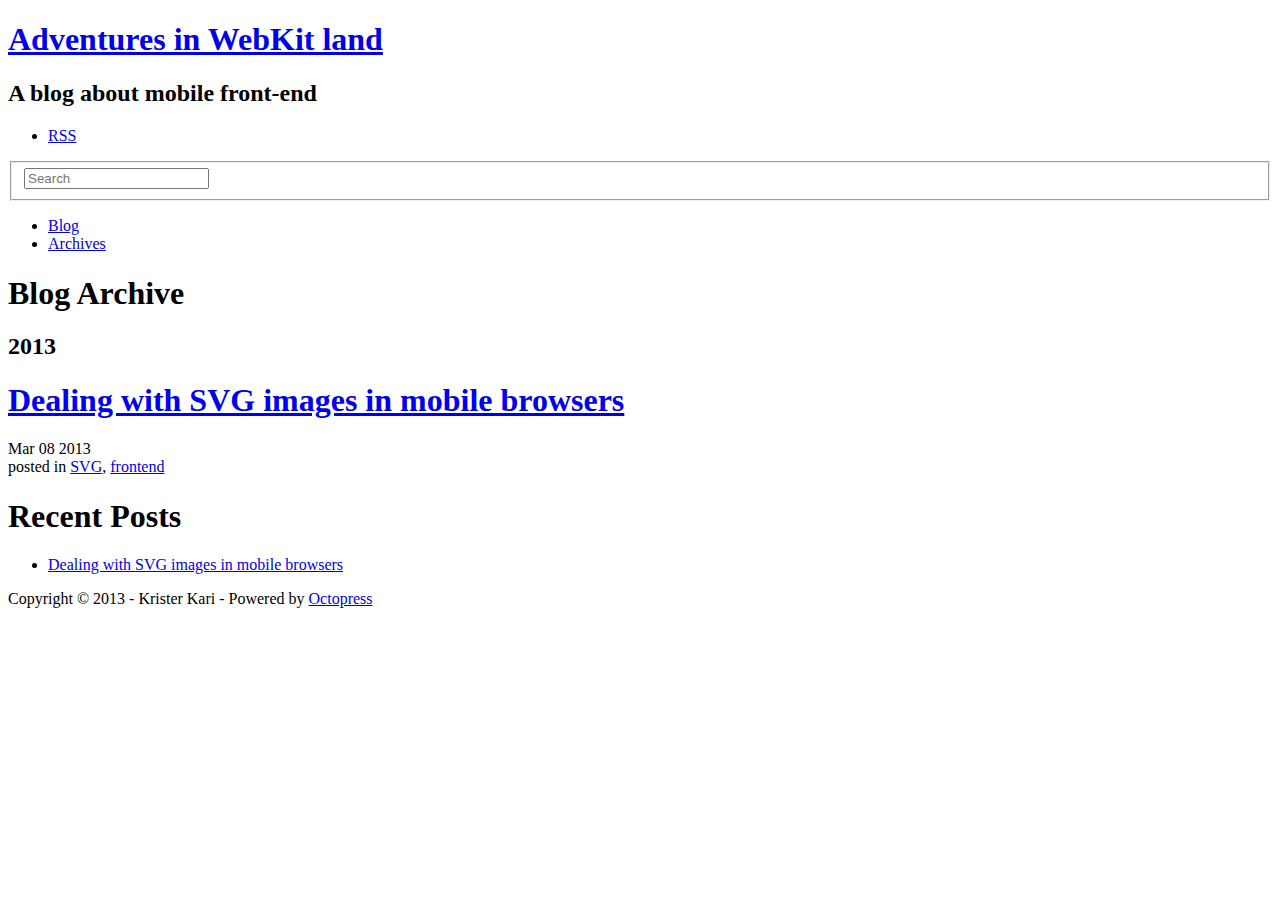
==== blog/archives/index.html @ 77155832 "Site updated at 2013-03-08 06:47:47 UTC" ====
<!DOCTYPE html>
<!--[if IEMobile 7 ]><html class="no-js iem7"><![endif]-->
<!--[if lt IE 9]><html class="no-js lte-ie8"><![endif]-->
<!--[if (gt IE 8)|(gt IEMobile 7)|!(IEMobile)|!(IE)]><!--><html class="no-js" lang="en"><!--<![endif]-->
<head>
  <meta charset="utf-8">
  <title>Blog Archive - Adventures in WebKit land</title>
  <meta name="author" content="Krister Kari">

  
  <meta name="description" content="Blog Archive 2013 Dealing with SVG images in mobile browsers
Mar 08 2013 posted in SVG, frontend Recent Posts Dealing with SVG images in mobile &hellip;">
  

  <!-- http://t.co/dKP3o1e -->
  <meta name="HandheldFriendly" content="True">
  <meta name="MobileOptimized" content="320">
  <meta name="viewport" content="width=device-width, initial-scale=1">

  
  <link rel="canonical" href="http://kristerkari.github.com/adventures-in-webkit-land/blog/archives/">
  <link href="/Adventures-in-WebKit-land/favicon.png" rel="icon">
  <link href="/Adventures-in-WebKit-land/stylesheets/screen.css" media="screen, projection" rel="stylesheet" type="text/css">
  <script src="/Adventures-in-WebKit-land/javascripts/modernizr-2.0.js"></script>
  <script src="http://ajax.googleapis.com/ajax/libs/jquery/1.9.1/jquery.min.js"></script>
  <script src="/Adventures-in-WebKit-land/javascripts/ender.js"></script>
  <script src="/Adventures-in-WebKit-land/javascripts/octopress.js" type="text/javascript"></script>
  <script src="/Adventures-in-WebKit-land/javascripts/highcharts.js"></script>
  <link href="/Adventures-in-WebKit-land/atom.xml" rel="alternate" title="Adventures in WebKit land" type="application/atom+xml">
  <!--Fonts from Google"s Web font directory at http://google.com/webfonts -->
<link href="http://fonts.googleapis.com/css?family=PT+Serif:regular,italic,bold,bolditalic" rel="stylesheet" type="text/css">
<link href="http://fonts.googleapis.com/css?family=PT+Sans:regular,italic,bold,bolditalic" rel="stylesheet" type="text/css">

  

</head>

<body   >
  <header role="banner"><hgroup>
  <h1><a href="/Adventures-in-WebKit-land/">Adventures in WebKit land</a></h1>
  
    <h2>A blog about mobile front-end</h2>
  
</hgroup>

</header>
  <nav role="navigation"><ul class="subscription" data-subscription="rss">
  <li><a href="/Adventures-in-WebKit-land/atom.xml" rel="subscribe-rss" title="subscribe via RSS">RSS</a></li>
  
</ul>
  
<form action="http://google.com/search" method="get">
  <fieldset role="search">
    <input type="hidden" name="q" value="site:kristerkari.github.com/adventures-in-webkit-land" />
    <input class="search" type="text" name="q" results="0" placeholder="Search"/>
  </fieldset>
</form>
  
<ul class="main-navigation">
  <li><a href="/Adventures-in-WebKit-land/">Blog</a></li>
  <li><a href="/Adventures-in-WebKit-land/blog/archives">Archives</a></li>
</ul>

</nav>
  <div id="main">
    <div id="content">
      <div>
<article role="article">
  
  <header>
    <h1 class="entry-title">Blog Archive</h1>
    
  </header>
  
  <div id="blog-archives">



  
  <h2>2013</h2>

<article>
  
<h1><a href="/Adventures-in-WebKit-land/blog/2013/03/08/dealing-with-svg-images-in-mobile-browsers/">Dealing with SVG images in mobile browsers</a></h1>
<time datetime="2013-03-08T08:02:00+02:00" pubdate><span class='month'>Mar</span> <span class='day'>08</span> <span class='year'>2013</span></time>

<footer>
  <span class="categories">posted in <a class='category' href='/Adventures-in-WebKit-land/blog/categories/svg/'>SVG</a>, <a class='category' href='/Adventures-in-WebKit-land/blog/categories/frontend/'>frontend</a></span>
</footer>


</article>

</div>

  
</article>

</div>

<aside class="sidebar">
  
    <section>
  <h1>Recent Posts</h1>
  <ul id="recent_posts">
    
      <li class="post">
        <a href="/Adventures-in-WebKit-land/blog/2013/03/08/dealing-with-svg-images-in-mobile-browsers/">Dealing with SVG images in mobile browsers</a>
      </li>
    
  </ul>
</section>






  
</aside>


    </div>
  </div>
  <footer role="contentinfo"><p>
  Copyright &copy; 2013 - Krister Kari -
  <span class="credit">Powered by <a href="http://octopress.org">Octopress</a></span>
</p>

</footer>
  







  <script type="text/javascript">
    (function(){
      var twitterWidgets = document.createElement('script');
      twitterWidgets.type = 'text/javascript';
      twitterWidgets.async = true;
      twitterWidgets.src = 'http://platform.twitter.com/widgets.js';
      document.getElementsByTagName('head')[0].appendChild(twitterWidgets);
    })();
  </script>





</body>
</html>
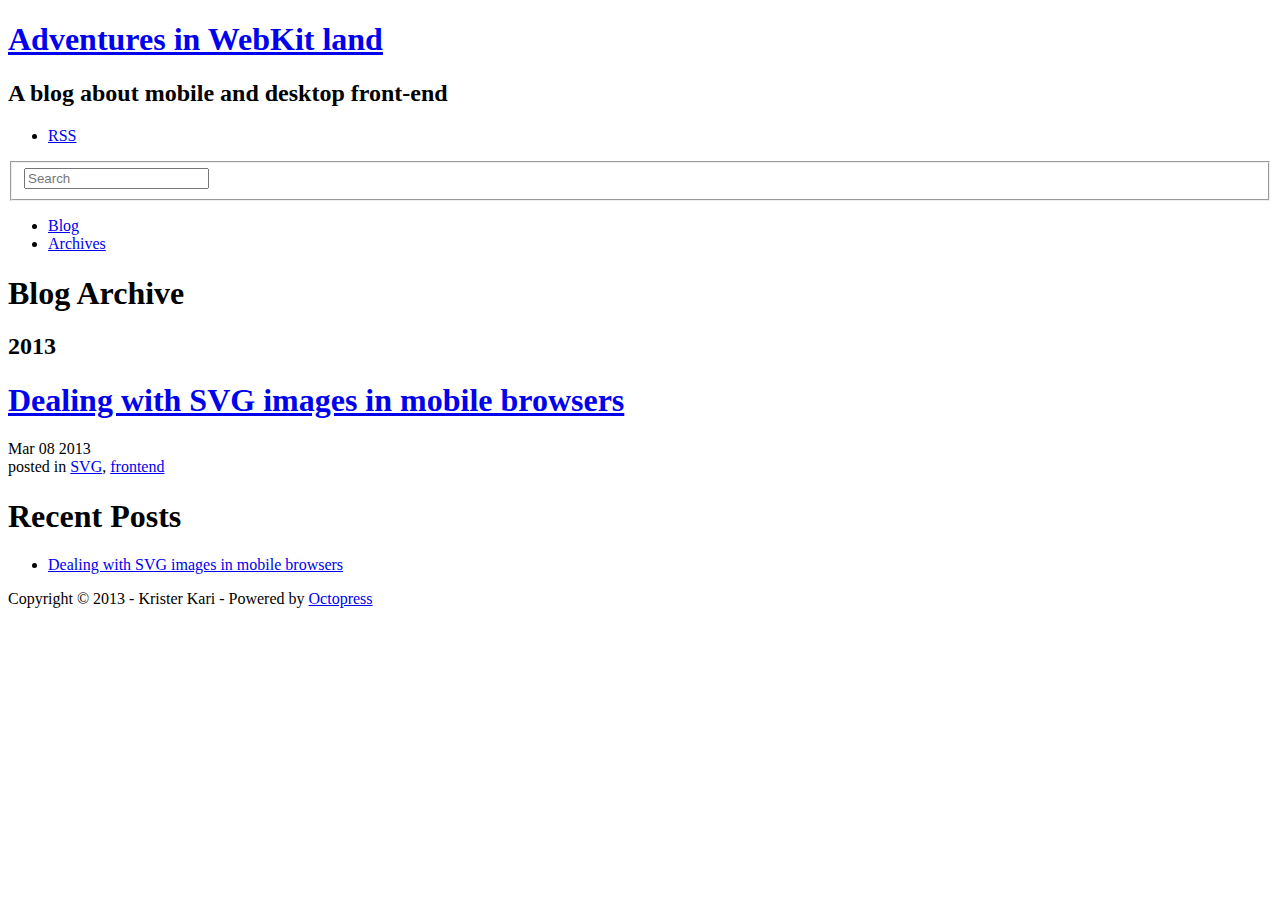
==== commit cbecbbea: "Site updated at 2013-08-30 06:08:42 UTC" ====
--- a/blog/archives/index.html
+++ b/blog/archives/index.html
@@ -20,14 +20,14 @@
 
   
   <link rel="canonical" href="http://kristerkari.github.com/adventures-in-webkit-land/blog/archives/">
-  <link href="/Adventures-in-WebKit-land/favicon.png" rel="icon">
-  <link href="/Adventures-in-WebKit-land/stylesheets/screen.css" media="screen, projection" rel="stylesheet" type="text/css">
-  <script src="/Adventures-in-WebKit-land/javascripts/modernizr-2.0.js"></script>
+  <link href="/adventures-in-webkit-land/favicon.png" rel="icon">
+  <link href="/adventures-in-webkit-land/stylesheets/screen.css" media="screen, projection" rel="stylesheet" type="text/css">
+  <script src="/adventures-in-webkit-land/javascripts/modernizr-2.0.js"></script>
   <script src="http://ajax.googleapis.com/ajax/libs/jquery/1.9.1/jquery.min.js"></script>
-  <script src="/Adventures-in-WebKit-land/javascripts/ender.js"></script>
-  <script src="/Adventures-in-WebKit-land/javascripts/octopress.js" type="text/javascript"></script>
-  <script src="/Adventures-in-WebKit-land/javascripts/highcharts.js"></script>
-  <link href="/Adventures-in-WebKit-land/atom.xml" rel="alternate" title="Adventures in WebKit land" type="application/atom+xml">
+  <script src="/adventures-in-webkit-land/javascripts/ender.js"></script>
+  <script src="/adventures-in-webkit-land/javascripts/octopress.js" type="text/javascript"></script>
+  <script src="/adventures-in-webkit-land/javascripts/highcharts.js"></script>
+  <link href="/adventures-in-webkit-land/atom.xml" rel="alternate" title="Adventures in WebKit land" type="application/atom+xml">
   <!--Fonts from Google"s Web font directory at http://google.com/webfonts -->
 <link href="http://fonts.googleapis.com/css?family=PT+Serif:regular,italic,bold,bolditalic" rel="stylesheet" type="text/css">
 <link href="http://fonts.googleapis.com/css?family=PT+Sans:regular,italic,bold,bolditalic" rel="stylesheet" type="text/css">
@@ -38,15 +38,15 @@
 
 <body   >
   <header role="banner"><hgroup>
-  <h1><a href="/Adventures-in-WebKit-land/">Adventures in WebKit land</a></h1>
+  <h1><a href="/adventures-in-webkit-land/">Adventures in WebKit land</a></h1>
   
-    <h2>A blog about mobile front-end</h2>
+    <h2>A blog about mobile and desktop front-end</h2>
   
 </hgroup>
 
 </header>
   <nav role="navigation"><ul class="subscription" data-subscription="rss">
-  <li><a href="/Adventures-in-WebKit-land/atom.xml" rel="subscribe-rss" title="subscribe via RSS">RSS</a></li>
+  <li><a href="/adventures-in-webkit-land/atom.xml" rel="subscribe-rss" title="subscribe via RSS">RSS</a></li>
   
 </ul>
   
@@ -58,8 +58,8 @@
 </form>
   
 <ul class="main-navigation">
-  <li><a href="/Adventures-in-WebKit-land/">Blog</a></li>
-  <li><a href="/Adventures-in-WebKit-land/blog/archives">Archives</a></li>
+  <li><a href="/adventures-in-webkit-land/">Blog</a></li>
+  <li><a href="/adventures-in-webkit-land/blog/archives">Archives</a></li>
 </ul>
 
 </nav>
@@ -82,11 +82,11 @@
 
 <article>
   
-<h1><a href="/Adventures-in-WebKit-land/blog/2013/03/08/dealing-with-svg-images-in-mobile-browsers/">Dealing with SVG images in mobile browsers</a></h1>
+<h1><a href="/adventures-in-webkit-land/blog/2013/03/08/dealing-with-svg-images-in-mobile-browsers/">Dealing with SVG images in mobile browsers</a></h1>
 <time datetime="2013-03-08T08:02:00+02:00" pubdate><span class='month'>Mar</span> <span class='day'>08</span> <span class='year'>2013</span></time>
 
 <footer>
-  <span class="categories">posted in <a class='category' href='/Adventures-in-WebKit-land/blog/categories/svg/'>SVG</a>, <a class='category' href='/Adventures-in-WebKit-land/blog/categories/frontend/'>frontend</a></span>
+  <span class="categories">posted in <a class='category' href='/adventures-in-webkit-land/blog/categories/svg/'>SVG</a>, <a class='category' href='/adventures-in-webkit-land/blog/categories/frontend/'>frontend</a></span>
 </footer>
 
 
@@ -106,7 +106,7 @@
   <ul id="recent_posts">
     
       <li class="post">
-        <a href="/Adventures-in-WebKit-land/blog/2013/03/08/dealing-with-svg-images-in-mobile-browsers/">Dealing with SVG images in mobile browsers</a>
+        <a href="/adventures-in-webkit-land/blog/2013/03/08/dealing-with-svg-images-in-mobile-browsers/">Dealing with SVG images in mobile browsers</a>
       </li>
     
   </ul>
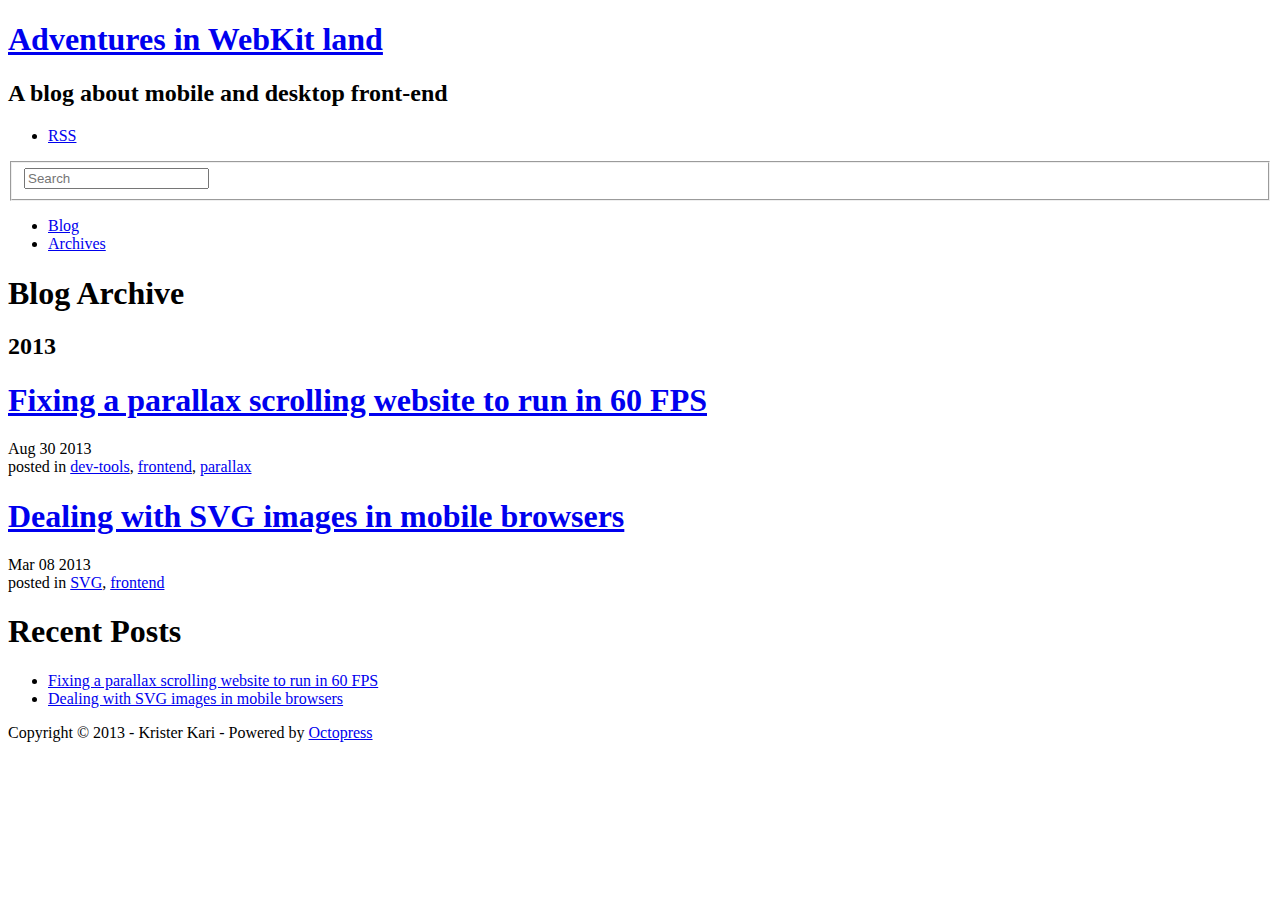
==== commit 00f60d76: "Site updated at 2013-08-30 06:11:10 UTC" ====
--- a/blog/archives/index.html
+++ b/blog/archives/index.html
@@ -9,8 +9,8 @@
   <meta name="author" content="Krister Kari">
 
   
-  <meta name="description" content="Blog Archive 2013 Dealing with SVG images in mobile browsers
-Mar 08 2013 posted in SVG, frontend Recent Posts Dealing with SVG images in mobile &hellip;">
+  <meta name="description" content="Blog Archive 2013 Fixing a parallax scrolling website to run in 60 FPS
+Aug 30 2013 posted in dev-tools, frontend, parallax Dealing with SVG images &hellip;">
   
 
   <!-- http://t.co/dKP3o1e -->
@@ -82,6 +82,20 @@
 
 <article>
   
+<h1><a href="/adventures-in-webkit-land/blog/2013/08/30/fixing-a-parallax-scrolling-website-to-run-in-60-fps/">Fixing a parallax scrolling website to run in 60 FPS</a></h1>
+<time datetime="2013-08-30T09:11:00+03:00" pubdate><span class='month'>Aug</span> <span class='day'>30</span> <span class='year'>2013</span></time>
+
+<footer>
+  <span class="categories">posted in <a class='category' href='/adventures-in-webkit-land/blog/categories/dev-tools/'>dev-tools</a>, <a class='category' href='/adventures-in-webkit-land/blog/categories/frontend/'>frontend</a>, <a class='category' href='/adventures-in-webkit-land/blog/categories/parallax/'>parallax</a></span>
+</footer>
+
+
+</article>
+
+
+
+<article>
+  
 <h1><a href="/adventures-in-webkit-land/blog/2013/03/08/dealing-with-svg-images-in-mobile-browsers/">Dealing with SVG images in mobile browsers</a></h1>
 <time datetime="2013-03-08T08:02:00+02:00" pubdate><span class='month'>Mar</span> <span class='day'>08</span> <span class='year'>2013</span></time>
 
@@ -104,6 +118,10 @@
     <section>
   <h1>Recent Posts</h1>
   <ul id="recent_posts">
+    
+      <li class="post">
+        <a href="/adventures-in-webkit-land/blog/2013/08/30/fixing-a-parallax-scrolling-website-to-run-in-60-fps/">Fixing a parallax scrolling website to run in 60 FPS</a>
+      </li>
     
       <li class="post">
         <a href="/adventures-in-webkit-land/blog/2013/03/08/dealing-with-svg-images-in-mobile-browsers/">Dealing with SVG images in mobile browsers</a>
